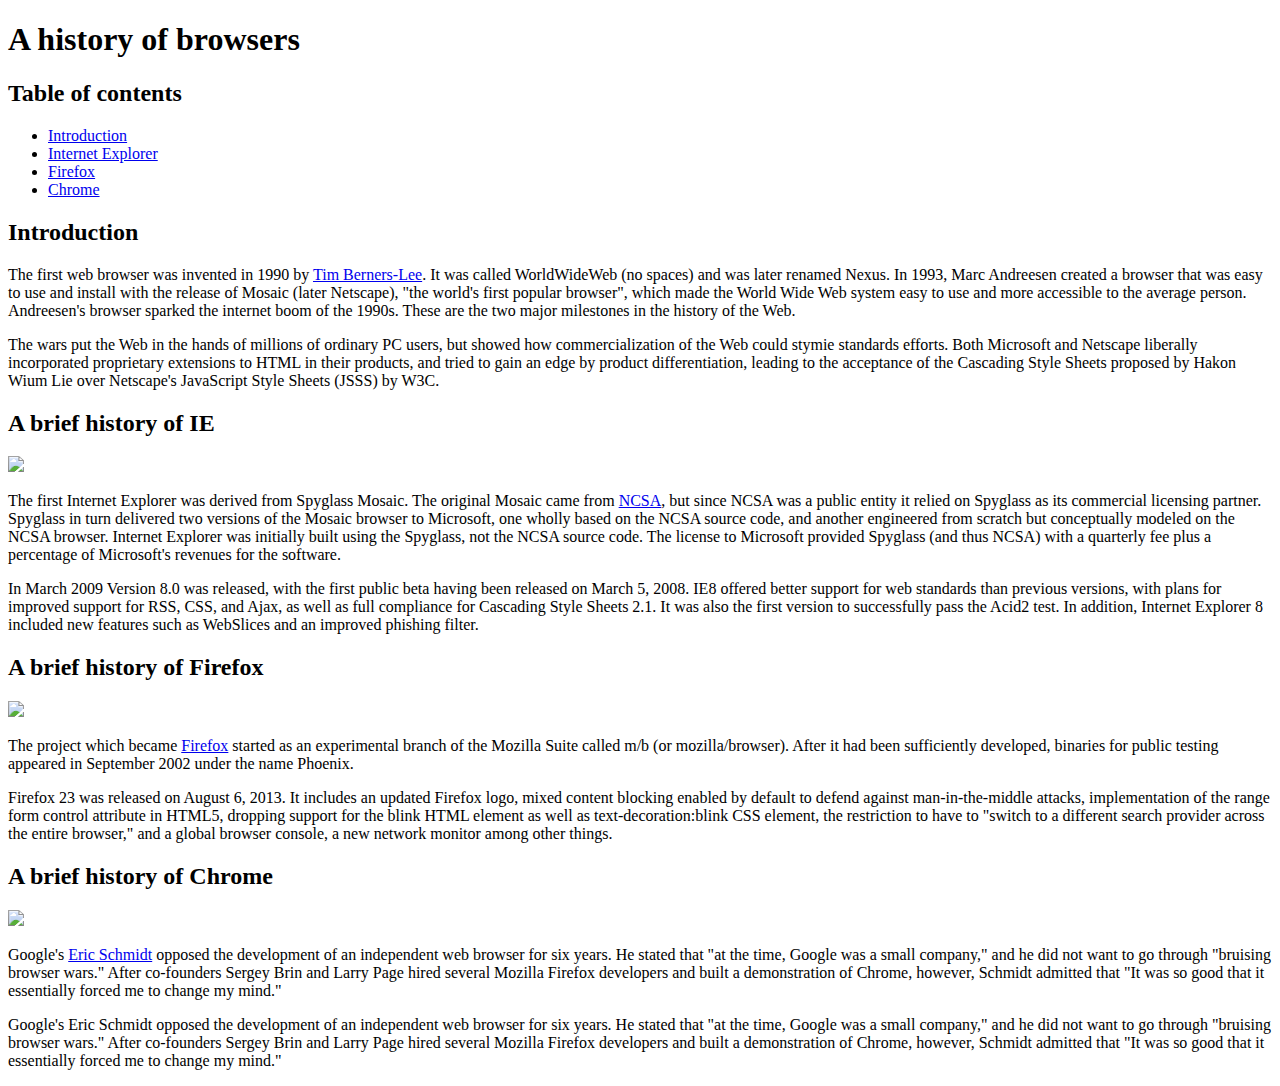
==== index.html @ 68e7dd54 "Completed WOD" ====
<!DOCTYPE html>
<html lang="en">
<head>
    <meta charset="UTF-8">
    <title>A history of browsers</title>
</head>
<body>
<h1>A history of browsers</h1>

<h2>Table of contents</h2>
<ul>
    <li><a href="#Intro">Introduction</a></li>
    <li><a href="#IE">Internet Explorer</a></li>
    <li><a href="#Firefox">Firefox</a></li>
    <li><a href="#Chrome">Chrome</a></li>
</ul>

<h2><a name="Intro">Introduction</a></h2>
<p>The first web browser was invented in 1990 by <a href="https://www.w3.org/People/Berners-Lee/">Tim Berners-Lee</a>. It was called WorldWideWeb (no spaces) and was later renamed Nexus. In 1993, Marc Andreesen created a browser that was easy to use and install with the release of Mosaic (later Netscape), "the world's first popular browser", which made the World Wide Web system easy to use and more accessible to the average person. Andreesen's browser sparked the internet boom of the 1990s. These are the two major milestones in the history of the Web.</p>

<p>The wars put the Web in the hands of millions of ordinary PC users, but showed how commercialization of the Web could stymie standards efforts. Both Microsoft and Netscape liberally incorporated proprietary extensions to HTML in their products, and tried to gain an edge by product differentiation, leading to the acceptance of the Cascading Style Sheets proposed by Hakon Wium Lie over Netscape's JavaScript Style Sheets (JSSS) by W3C.</p>

<h2><a name="IE">A brief history of IE</a></h2>
<img src="https://upload.wikimedia.org/wikipedia/en/1/10/Internet_Explorer_7_Logo.png" width="100px"/>
<p>The first Internet Explorer was derived from Spyglass Mosaic. The original Mosaic came from <a href="http://www.ncsa.illinois.edu/">NCSA</a>, but since NCSA was a public entity it relied on Spyglass as its commercial licensing partner. Spyglass in turn delivered two versions of the Mosaic browser to Microsoft, one wholly based on the NCSA source code, and another engineered from scratch but conceptually modeled on the NCSA browser. Internet Explorer was initially built using the Spyglass, not the NCSA source code. The license to Microsoft provided Spyglass (and thus NCSA) with a quarterly fee plus a percentage of Microsoft's revenues for the software.</p>

<p>In March 2009 Version 8.0 was released, with the first public beta having been released on March 5, 2008. IE8 offered better support for web standards than previous versions, with plans for improved support for RSS, CSS, and Ajax, as well as full compliance for Cascading Style Sheets 2.1. It was also the first version to successfully pass the Acid2 test. In addition, Internet Explorer 8 included new features such as WebSlices and an improved phishing filter.</p>

<h2><a name="Firefox">A brief history of Firefox</a></h2>
<img src="https://upload.wikimedia.org/wikipedia/commons/f/ff/Mozilla_Firefox_logo_2013.png" width="100px"/>
<p>The project which became <a href="https://www.mozilla.org/en-US/firefox/new/">Firefox</a> started as an experimental branch of the Mozilla Suite called m/b (or mozilla/browser). After it had been sufficiently developed, binaries for public testing appeared in September 2002 under the name Phoenix.</p>

<p>Firefox 23 was released on August 6, 2013. It includes an updated Firefox logo, mixed content blocking enabled by default to defend against man-in-the-middle attacks, implementation of the range form control attribute in HTML5, dropping support for the blink HTML element as well as text-decoration:blink CSS element, the restriction to have to "switch to a different search provider across the entire browser," and a global browser console, a new network monitor among other things.</p>

<h2><a name="Chrome">A brief history of Chrome</a></h2>
<img src="https://upload.wikimedia.org/wikipedia/commons/e/e2/Google_Chrome_icon_%282011%29.svg" width="100px"/>
<p>Google's <a href="https://en.wikipedia.org/wiki/Eric_Schmidt">Eric Schmidt</a> opposed the development of an independent web browser for six years. He stated that "at the time, Google was a small company," and he did not want to go through "bruising browser wars." After co-founders Sergey Brin and Larry Page hired several Mozilla Firefox developers and built a demonstration of Chrome, however, Schmidt admitted that "It was so good that it essentially forced me to change my mind."</p>

<p>Google's Eric Schmidt opposed the development of an independent web browser for six years. He stated that "at the time, Google was a small company," and he did not want to go through "bruising browser wars." After co-founders Sergey Brin and Larry Page hired several Mozilla Firefox developers and built a demonstration of Chrome, however, Schmidt admitted that "It was so good that it essentially forced me to change my mind."</p>

</body>
</html>
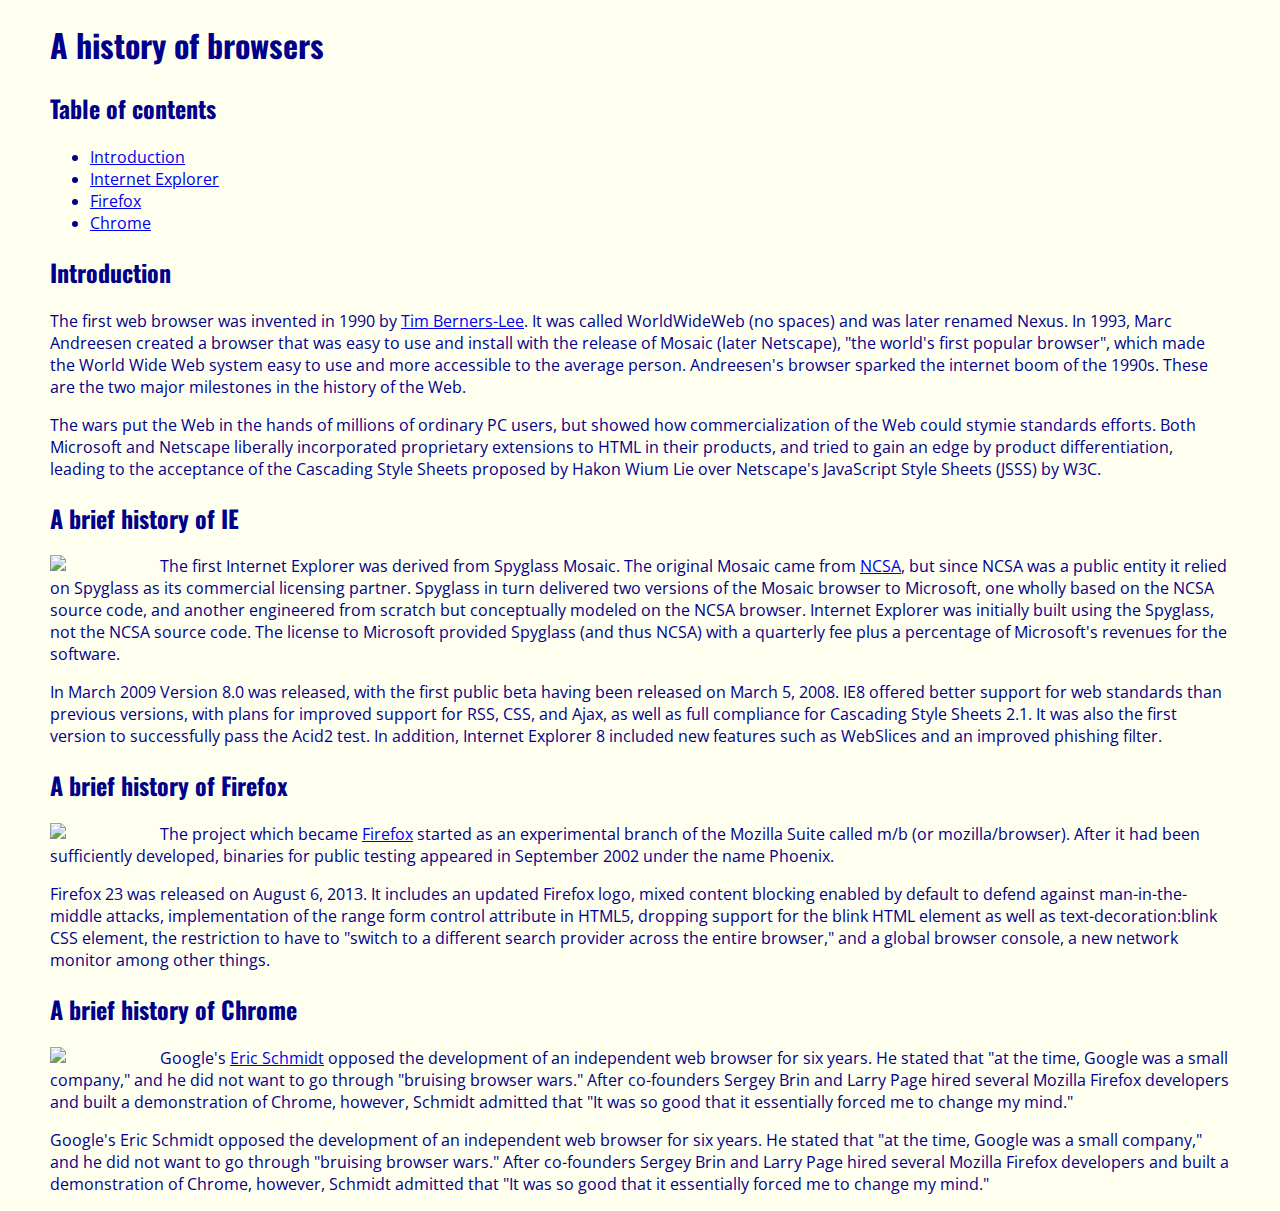
==== commit 719c9267: "Finished browserhistory2" ====
--- a/index.html
+++ b/index.html
@@ -3,6 +3,8 @@
 <head>
     <meta charset="UTF-8">
     <title>A history of browsers</title>
+    <link rel="stylesheet" href="style.css"/>
+    <link rel="stylesheet" type="text/css" href="http://fonts.googleapis.com/css?family=Oswald|Open+Sans">
 </head>
 <body>
 <h1>A history of browsers</h1>
@@ -37,6 +39,5 @@
 <p>Google's <a href="https://en.wikipedia.org/wiki/Eric_Schmidt">Eric Schmidt</a> opposed the development of an independent web browser for six years. He stated that "at the time, Google was a small company," and he did not want to go through "bruising browser wars." After co-founders Sergey Brin and Larry Page hired several Mozilla Firefox developers and built a demonstration of Chrome, however, Schmidt admitted that "It was so good that it essentially forced me to change my mind."</p>
 
 <p>Google's Eric Schmidt opposed the development of an independent web browser for six years. He stated that "at the time, Google was a small company," and he did not want to go through "bruising browser wars." After co-founders Sergey Brin and Larry Page hired several Mozilla Firefox developers and built a demonstration of Chrome, however, Schmidt admitted that "It was so good that it essentially forced me to change my mind."</p>
-
 </body>
 </html>--- a/style.css
+++ b/style.css
@@ -0,0 +1,13 @@
+body{
+    font-family: 'Open Sans', sans-serif;
+    color: darkblue;
+    margin: 10px 50px 10px 50px;
+    background-color: ivory;
+}
+h1, h2{
+    font-family: 'Oswald', sans-serif;
+}
+img{
+    float: left;
+    margin-right: 10px;
+}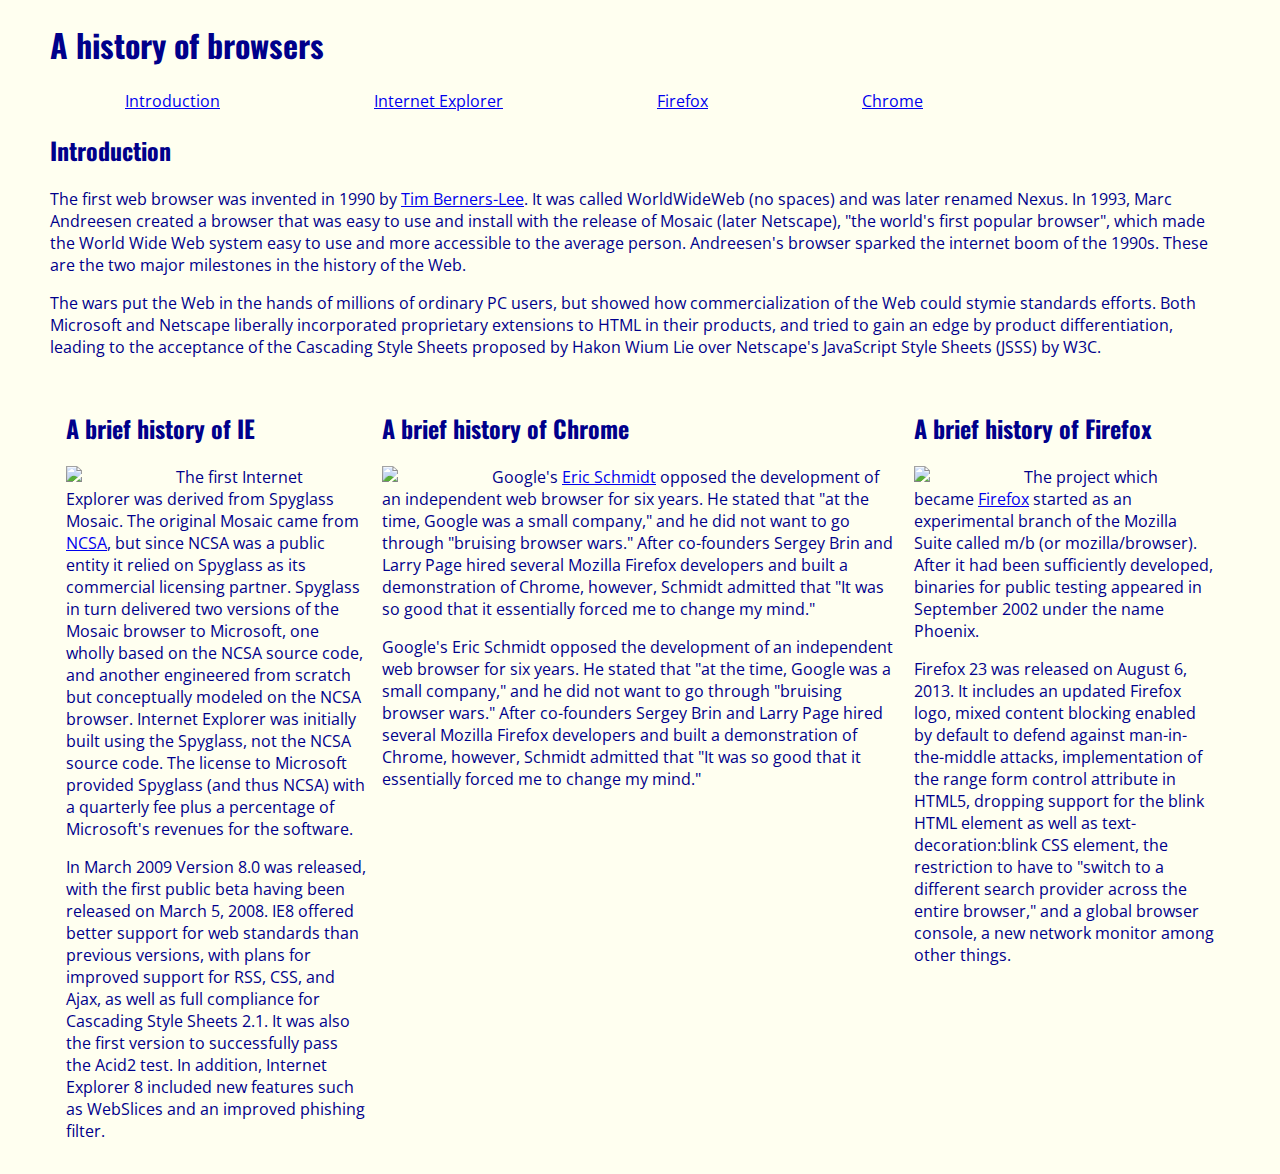
==== commit ee0d201e: "Finished broswerhistory3" ====
--- a/index.html
+++ b/index.html
@@ -9,35 +9,36 @@
 <body>
 <h1>A history of browsers</h1>
 
-<h2>Table of contents</h2>
-<ul>
+<div id="navBar"><ul>
     <li><a href="#Intro">Introduction</a></li>
     <li><a href="#IE">Internet Explorer</a></li>
     <li><a href="#Firefox">Firefox</a></li>
     <li><a href="#Chrome">Chrome</a></li>
-</ul>
+</ul></div>
 
 <h2><a name="Intro">Introduction</a></h2>
 <p>The first web browser was invented in 1990 by <a href="https://www.w3.org/People/Berners-Lee/">Tim Berners-Lee</a>. It was called WorldWideWeb (no spaces) and was later renamed Nexus. In 1993, Marc Andreesen created a browser that was easy to use and install with the release of Mosaic (later Netscape), "the world's first popular browser", which made the World Wide Web system easy to use and more accessible to the average person. Andreesen's browser sparked the internet boom of the 1990s. These are the two major milestones in the history of the Web.</p>
 
 <p>The wars put the Web in the hands of millions of ordinary PC users, but showed how commercialization of the Web could stymie standards efforts. Both Microsoft and Netscape liberally incorporated proprietary extensions to HTML in their products, and tried to gain an edge by product differentiation, leading to the acceptance of the Cascading Style Sheets proposed by Hakon Wium Lie over Netscape's JavaScript Style Sheets (JSSS) by W3C.</p>
 
-<h2><a name="IE">A brief history of IE</a></h2>
-<img src="https://upload.wikimedia.org/wikipedia/en/1/10/Internet_Explorer_7_Logo.png" width="100px"/>
+<div class="left"><h2><a name="IE">A brief history of IE</a></h2>
+    <img src="https://upload.wikimedia.org/wikipedia/en/1/10/Internet_Explorer_7_Logo.png" width="100px"/>
+
 <p>The first Internet Explorer was derived from Spyglass Mosaic. The original Mosaic came from <a href="http://www.ncsa.illinois.edu/">NCSA</a>, but since NCSA was a public entity it relied on Spyglass as its commercial licensing partner. Spyglass in turn delivered two versions of the Mosaic browser to Microsoft, one wholly based on the NCSA source code, and another engineered from scratch but conceptually modeled on the NCSA browser. Internet Explorer was initially built using the Spyglass, not the NCSA source code. The license to Microsoft provided Spyglass (and thus NCSA) with a quarterly fee plus a percentage of Microsoft's revenues for the software.</p>
 
-<p>In March 2009 Version 8.0 was released, with the first public beta having been released on March 5, 2008. IE8 offered better support for web standards than previous versions, with plans for improved support for RSS, CSS, and Ajax, as well as full compliance for Cascading Style Sheets 2.1. It was also the first version to successfully pass the Acid2 test. In addition, Internet Explorer 8 included new features such as WebSlices and an improved phishing filter.</p>
+<p>In March 2009 Version 8.0 was released, with the first public beta having been released on March 5, 2008. IE8 offered better support for web standards than previous versions, with plans for improved support for RSS, CSS, and Ajax, as well as full compliance for Cascading Style Sheets 2.1. It was also the first version to successfully pass the Acid2 test. In addition, Internet Explorer 8 included new features such as WebSlices and an improved phishing filter.</p></div>
 
-<h2><a name="Firefox">A brief history of Firefox</a></h2>
+<div class="right"><h2><a name="Firefox">A brief history of Firefox</a></h2>
 <img src="https://upload.wikimedia.org/wikipedia/commons/f/ff/Mozilla_Firefox_logo_2013.png" width="100px"/>
+
 <p>The project which became <a href="https://www.mozilla.org/en-US/firefox/new/">Firefox</a> started as an experimental branch of the Mozilla Suite called m/b (or mozilla/browser). After it had been sufficiently developed, binaries for public testing appeared in September 2002 under the name Phoenix.</p>
 
-<p>Firefox 23 was released on August 6, 2013. It includes an updated Firefox logo, mixed content blocking enabled by default to defend against man-in-the-middle attacks, implementation of the range form control attribute in HTML5, dropping support for the blink HTML element as well as text-decoration:blink CSS element, the restriction to have to "switch to a different search provider across the entire browser," and a global browser console, a new network monitor among other things.</p>
+<p>Firefox 23 was released on August 6, 2013. It includes an updated Firefox logo, mixed content blocking enabled by default to defend against man-in-the-middle attacks, implementation of the range form control attribute in HTML5, dropping support for the blink HTML element as well as text-decoration:blink CSS element, the restriction to have to "switch to a different search provider across the entire browser," and a global browser console, a new network monitor among other things.</p></div>
 
-<h2><a name="Chrome">A brief history of Chrome</a></h2>
+<div class="center"><h2><a name="Chrome">A brief history of Chrome</a></h2>
 <img src="https://upload.wikimedia.org/wikipedia/commons/e/e2/Google_Chrome_icon_%282011%29.svg" width="100px"/>
 <p>Google's <a href="https://en.wikipedia.org/wiki/Eric_Schmidt">Eric Schmidt</a> opposed the development of an independent web browser for six years. He stated that "at the time, Google was a small company," and he did not want to go through "bruising browser wars." After co-founders Sergey Brin and Larry Page hired several Mozilla Firefox developers and built a demonstration of Chrome, however, Schmidt admitted that "It was so good that it essentially forced me to change my mind."</p>
 
-<p>Google's Eric Schmidt opposed the development of an independent web browser for six years. He stated that "at the time, Google was a small company," and he did not want to go through "bruising browser wars." After co-founders Sergey Brin and Larry Page hired several Mozilla Firefox developers and built a demonstration of Chrome, however, Schmidt admitted that "It was so good that it essentially forced me to change my mind."</p>
+<p>Google's Eric Schmidt opposed the development of an independent web browser for six years. He stated that "at the time, Google was a small company," and he did not want to go through "bruising browser wars." After co-founders Sergey Brin and Larry Page hired several Mozilla Firefox developers and built a demonstration of Chrome, however, Schmidt admitted that "It was so good that it essentially forced me to change my mind."</p></div>
 </body>
 </html>--- a/style.css
+++ b/style.css
@@ -4,10 +4,45 @@
     margin: 10px 50px 10px 50px;
     background-color: ivory;
 }
+
+#navBar ul{
+    list-style-type: none;
+    margin: 0;
+    padding: 0;
+}
+
+#navBar li{
+    display: inline;
+}
+
+#navBar a{
+    margin-left: 75px;
+    margin-right: 75px;
+}
+
 h1, h2{
     font-family: 'Oswald', sans-serif;
 }
+
 img{
     float: left;
     margin-right: 10px;
+}
+
+.left{
+    float: left;
+    width: 300px;
+    padding: 1em;
+}
+
+.right{
+    float: right;
+    width: 300px;
+    padding: 1em;
+}
+
+.center{
+    margin-left: 300px;
+    margin-right: 300px;
+    padding: 1em;
 }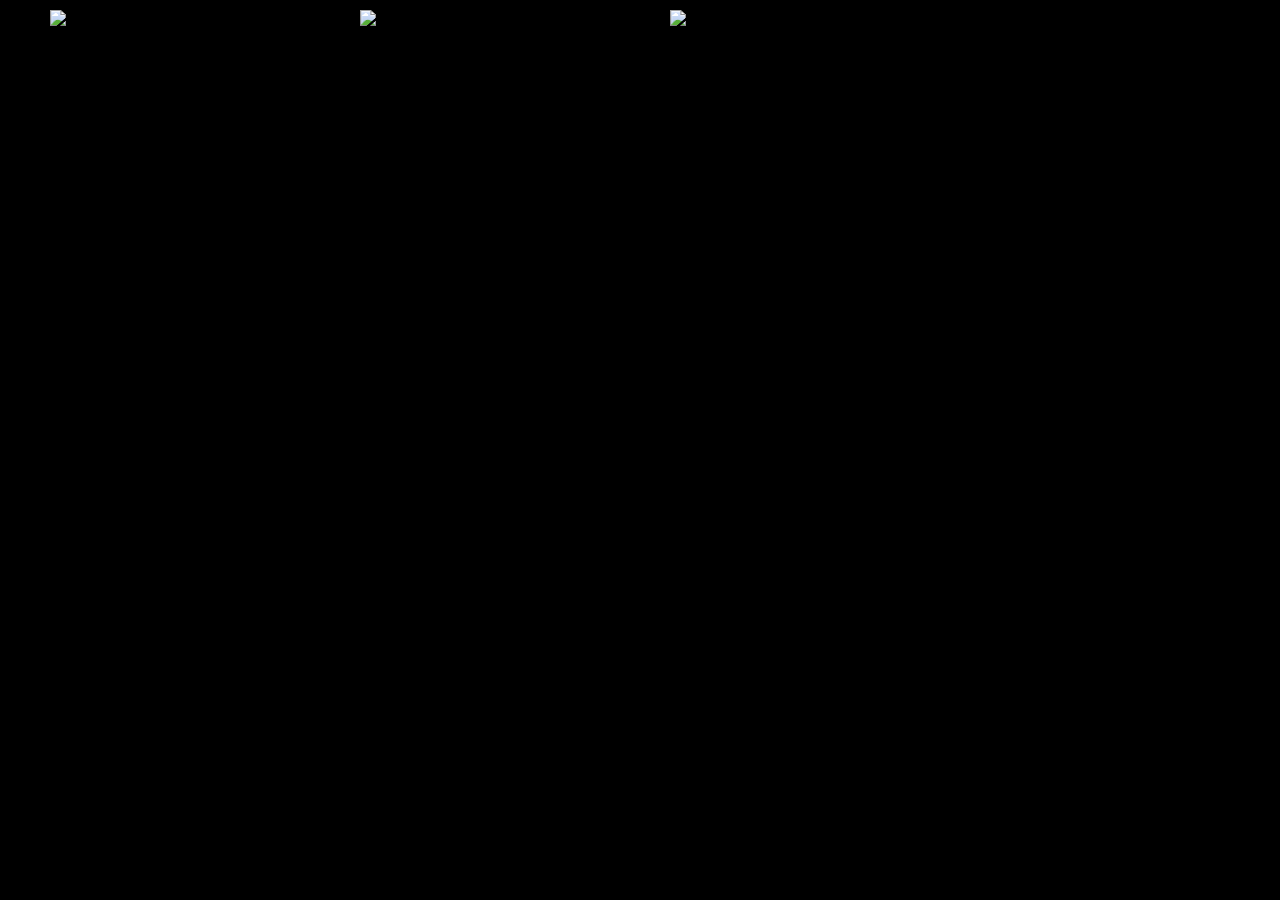
==== commit d873f98d: "Final commit" ====
--- a/index.html
+++ b/index.html
@@ -2,43 +2,14 @@
 <html lang="en">
 <head>
     <meta charset="UTF-8">
-    <title>A history of browsers</title>
     <link rel="stylesheet" href="style.css"/>
     <link rel="stylesheet" type="text/css" href="http://fonts.googleapis.com/css?family=Oswald|Open+Sans">
 </head>
 <body>
-<h1>A history of browsers</h1>
-
-<div id="navBar"><ul>
-    <li><a href="#Intro">Introduction</a></li>
-    <li><a href="#IE">Internet Explorer</a></li>
-    <li><a href="#Firefox">Firefox</a></li>
-    <li><a href="#Chrome">Chrome</a></li>
-</ul></div>
-
-<h2><a name="Intro">Introduction</a></h2>
-<p>The first web browser was invented in 1990 by <a href="https://www.w3.org/People/Berners-Lee/">Tim Berners-Lee</a>. It was called WorldWideWeb (no spaces) and was later renamed Nexus. In 1993, Marc Andreesen created a browser that was easy to use and install with the release of Mosaic (later Netscape), "the world's first popular browser", which made the World Wide Web system easy to use and more accessible to the average person. Andreesen's browser sparked the internet boom of the 1990s. These are the two major milestones in the history of the Web.</p>
-
-<p>The wars put the Web in the hands of millions of ordinary PC users, but showed how commercialization of the Web could stymie standards efforts. Both Microsoft and Netscape liberally incorporated proprietary extensions to HTML in their products, and tried to gain an edge by product differentiation, leading to the acceptance of the Cascading Style Sheets proposed by Hakon Wium Lie over Netscape's JavaScript Style Sheets (JSSS) by W3C.</p>
-
-<div class="left"><h2><a name="IE">A brief history of IE</a></h2>
-    <img src="https://upload.wikimedia.org/wikipedia/en/1/10/Internet_Explorer_7_Logo.png" width="100px"/>
-
-<p>The first Internet Explorer was derived from Spyglass Mosaic. The original Mosaic came from <a href="http://www.ncsa.illinois.edu/">NCSA</a>, but since NCSA was a public entity it relied on Spyglass as its commercial licensing partner. Spyglass in turn delivered two versions of the Mosaic browser to Microsoft, one wholly based on the NCSA source code, and another engineered from scratch but conceptually modeled on the NCSA browser. Internet Explorer was initially built using the Spyglass, not the NCSA source code. The license to Microsoft provided Spyglass (and thus NCSA) with a quarterly fee plus a percentage of Microsoft's revenues for the software.</p>
-
-<p>In March 2009 Version 8.0 was released, with the first public beta having been released on March 5, 2008. IE8 offered better support for web standards than previous versions, with plans for improved support for RSS, CSS, and Ajax, as well as full compliance for Cascading Style Sheets 2.1. It was also the first version to successfully pass the Acid2 test. In addition, Internet Explorer 8 included new features such as WebSlices and an improved phishing filter.</p></div>
-
-<div class="right"><h2><a name="Firefox">A brief history of Firefox</a></h2>
-<img src="https://upload.wikimedia.org/wikipedia/commons/f/ff/Mozilla_Firefox_logo_2013.png" width="100px"/>
-
-<p>The project which became <a href="https://www.mozilla.org/en-US/firefox/new/">Firefox</a> started as an experimental branch of the Mozilla Suite called m/b (or mozilla/browser). After it had been sufficiently developed, binaries for public testing appeared in September 2002 under the name Phoenix.</p>
-
-<p>Firefox 23 was released on August 6, 2013. It includes an updated Firefox logo, mixed content blocking enabled by default to defend against man-in-the-middle attacks, implementation of the range form control attribute in HTML5, dropping support for the blink HTML element as well as text-decoration:blink CSS element, the restriction to have to "switch to a different search provider across the entire browser," and a global browser console, a new network monitor among other things.</p></div>
-
-<div class="center"><h2><a name="Chrome">A brief history of Chrome</a></h2>
-<img src="https://upload.wikimedia.org/wikipedia/commons/e/e2/Google_Chrome_icon_%282011%29.svg" width="100px"/>
-<p>Google's <a href="https://en.wikipedia.org/wiki/Eric_Schmidt">Eric Schmidt</a> opposed the development of an independent web browser for six years. He stated that "at the time, Google was a small company," and he did not want to go through "bruising browser wars." After co-founders Sergey Brin and Larry Page hired several Mozilla Firefox developers and built a demonstration of Chrome, however, Schmidt admitted that "It was so good that it essentially forced me to change my mind."</p>
-
-<p>Google's Eric Schmidt opposed the development of an independent web browser for six years. He stated that "at the time, Google was a small company," and he did not want to go through "bruising browser wars." After co-founders Sergey Brin and Larry Page hired several Mozilla Firefox developers and built a demonstration of Chrome, however, Schmidt admitted that "It was so good that it essentially forced me to change my mind."</p></div>
+<div class = "browser">
+<a href = "firefox.html"><img src="https://upload.wikimedia.org/wikipedia/commons/f/ff/Mozilla_Firefox_logo_2013.png" width="300px"/></a>
+<a href="chrome.html"><img src="https://upload.wikimedia.org/wikipedia/commons/e/e2/Google_Chrome_icon_%282011%29.svg" width="300px"/></a>
+<a href="ie.html"><img src="https://upload.wikimedia.org/wikipedia/en/1/10/Internet_Explorer_7_Logo.png" width="300px"/></a>
+</div>
 </body>
 </html>--- a/style.css
+++ b/style.css
@@ -1,23 +1,11 @@
 body{
     font-family: 'Open Sans', sans-serif;
-    color: darkblue;
+    color: white;
     margin: 10px 50px 10px 50px;
-    background-color: ivory;
+    background-color: black;
 }
-
-#navBar ul{
-    list-style-type: none;
-    margin: 0;
-    padding: 0;
-}
-
-#navBar li{
-    display: inline;
-}
-
-#navBar a{
-    margin-left: 75px;
-    margin-right: 75px;
+.browser{
+    float: left;
 }
 
 h1, h2{
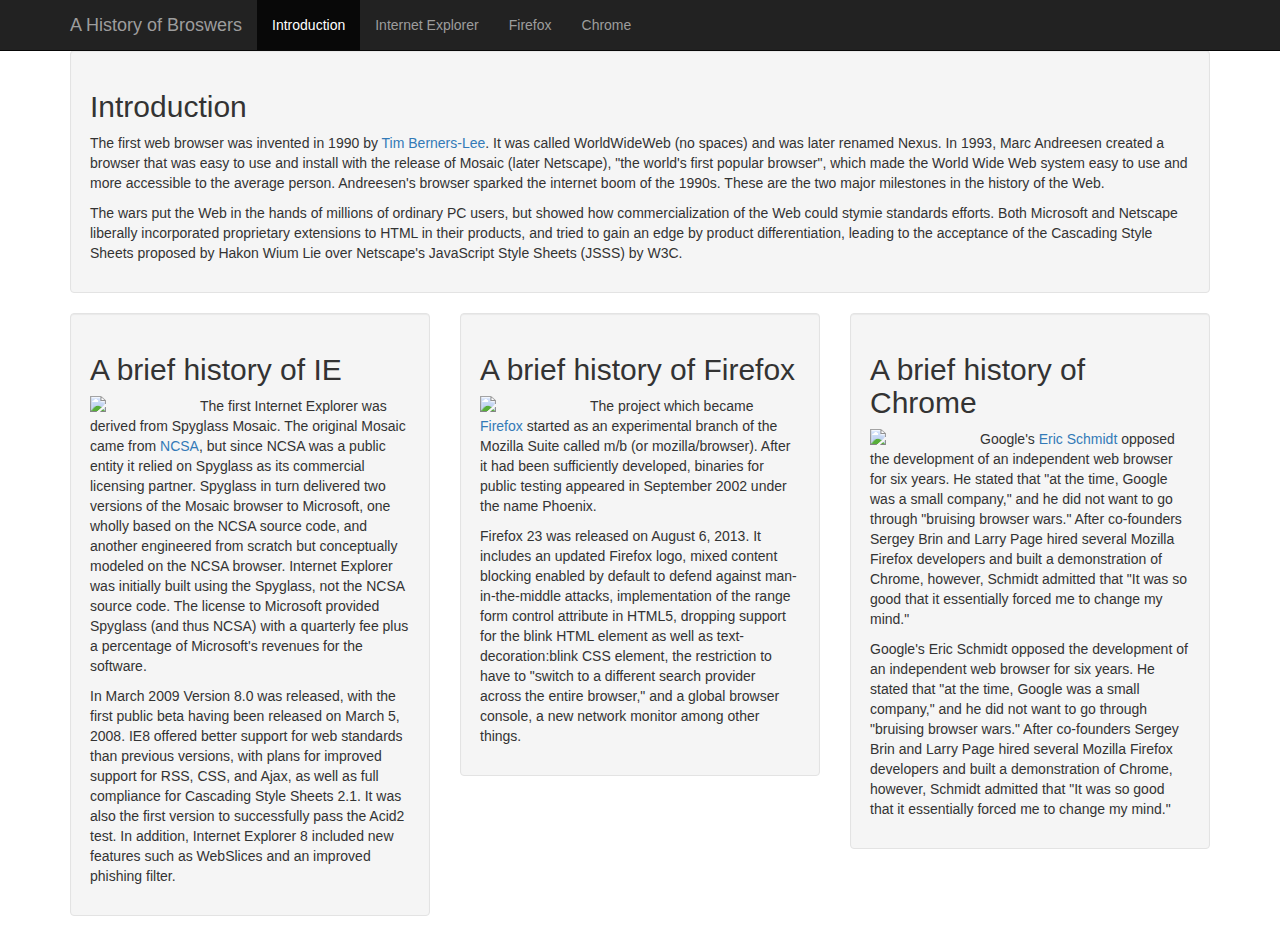
==== commit feee8b3d: "Finished bootstrap BrowserHistory" ====
--- a/index.html
+++ b/index.html
@@ -1,15 +1,87 @@
 <!DOCTYPE html>
-<html lang="en">
+<html>
 <head>
-    <meta charset="UTF-8">
-    <link rel="stylesheet" href="style.css"/>
-    <link rel="stylesheet" type="text/css" href="http://fonts.googleapis.com/css?family=Oswald|Open+Sans">
+<title>A History of Broswers</title>
+<meta name="viewport" content="width=device-width, initial-scale=1.0">
+<link rel="stylesheet" href="http://maxcdn.bootstrapcdn.com/bootstrap/3.3.2/css/bootstrap.min.css">
+
+<!--  Load site-specific customizations after bootstrap. -->
+<link rel="stylesheet" href="style.css">
+
+<!-- HTML5 shim and Respond.js IE8 support of HTML5 elements and media queries -->
+<!--[if lt IE 9]>
+  <script src="http://cdnjs.cloudflare.com/ajax/libs/html5shiv/3.7.2/html5shiv.js"></script>
+  <script src="http://cdnjs.cloudflare.com/ajax/libs/respond.js/1.4.2/respond.js"></script>
+<![endif]-->
 </head>
 <body>
-<div class = "browser">
-<a href = "firefox.html"><img src="https://upload.wikimedia.org/wikipedia/commons/f/ff/Mozilla_Firefox_logo_2013.png" width="300px"/></a>
-<a href="chrome.html"><img src="https://upload.wikimedia.org/wikipedia/commons/e/e2/Google_Chrome_icon_%282011%29.svg" width="300px"/></a>
-<a href="ie.html"><img src="https://upload.wikimedia.org/wikipedia/en/1/10/Internet_Explorer_7_Logo.png" width="300px"/></a>
-</div>
+
+  <!-- Responsive navbar -->
+  <div class="navbar navbar-inverse navbar-fixed-top" role="navigation">
+    <div class="container">
+      <div class="navbar-header">
+        <button type="button" class="navbar-toggle" data-toggle="collapse" data-target=".navbar-collapse">
+          <!--  Display three horizontal lines when navbar collapsed. -->
+          <span class="icon-bar"></span> <span class="icon-bar"></span> <span class="icon-bar"></span>
+        </button>
+        <a class="navbar-brand" href="#">A History of Broswers</a>
+      </div>
+      <div class="collapse navbar-collapse">
+        <ul class="nav navbar-nav">
+          <li class="active"><a href="#Intro">Introduction</a></li>
+          <li><a href="#IE">Internet Explorer</a></li>
+          <li><a href="#Firefox">Firefox</a></li>
+          <li><a href="#Chrome">Chrome</a></li>
+        </ul>
+      </div>
+    </div>
+  </div>
+  
+  <div class="container">
+    <div class="well">
+      <h2><a name="Intro"></a>Introduction</h2>
+      <p>The first web browser was invented in 1990 by <a href="https://www.w3.org/People/Berners-Lee/">Tim Berners-Lee</a>. It was called WorldWideWeb (no spaces) and was later renamed Nexus. In 1993, Marc Andreesen created a browser that was easy to use and install with the release of Mosaic (later Netscape), "the world's first popular browser", which made the World Wide Web system easy to use and more accessible to the average person. Andreesen's browser sparked the internet boom of the 1990s. These are the two major milestones in the history of the Web.</p>
+
+      <p>The wars put the Web in the hands of millions of ordinary PC users, but showed how commercialization of the Web could stymie standards efforts. Both Microsoft and Netscape liberally incorporated proprietary extensions to HTML in their products, and tried to gain an edge by product differentiation, leading to the acceptance of the Cascading Style Sheets proposed by Hakon Wium Lie over Netscape's JavaScript Style Sheets (JSSS) by W3C.</p>
+    </div>
+    <div class="row">
+      <div class="col-sm-4">
+        <div class="well">
+          <h2><a name="IE"></a>A brief history of IE</h2>
+          <img src="https://upload.wikimedia.org/wikipedia/en/1/10/Internet_Explorer_7_Logo.png" width="100px"/>
+
+          <p>The first Internet Explorer was derived from Spyglass Mosaic. The original Mosaic came from <a href="http://www.ncsa.illinois.edu/">NCSA</a>, but since NCSA was a public entity it relied on Spyglass as its commercial licensing partner. Spyglass in turn delivered two versions of the Mosaic browser to Microsoft, one wholly based on the NCSA source code, and another engineered from scratch but conceptually modeled on the NCSA browser. Internet Explorer was initially built using the Spyglass, not the NCSA source code. The license to Microsoft provided Spyglass (and thus NCSA) with a quarterly fee plus a percentage of Microsoft's revenues for the software.</p>
+
+          <p>In March 2009 Version 8.0 was released, with the first public beta having been released on March 5, 2008. IE8 offered better support for web standards than previous versions, with plans for improved support for RSS, CSS, and Ajax, as well as full compliance for Cascading Style Sheets 2.1. It was also the first version to successfully pass the Acid2 test. In addition, Internet Explorer 8 included new features such as WebSlices and an improved phishing filter.</p>
+        </div>
+      </div>
+
+      <div class="col-sm-4">
+        <div class="well">
+          <h2><a name="Firefox"></a>A brief history of Firefox</h2>
+          <img src="https://upload.wikimedia.org/wikipedia/commons/f/ff/Mozilla_Firefox_logo_2013.png" width="100px"/>
+
+          <p>The project which became <a href="https://www.mozilla.org/en-US/firefox/new/">Firefox</a> started as an experimental branch of the Mozilla Suite called m/b (or mozilla/browser). After it had been sufficiently developed, binaries for public testing appeared in September 2002 under the name Phoenix.</p>
+
+          <p>Firefox 23 was released on August 6, 2013. It includes an updated Firefox logo, mixed content blocking enabled by default to defend against man-in-the-middle attacks, implementation of the range form control attribute in HTML5, dropping support for the blink HTML element as well as text-decoration:blink CSS element, the restriction to have to "switch to a different search provider across the entire browser," and a global browser console, a new network monitor among other things.</p>
+        </div>
+      </div>
+
+      <div class="col-sm-4">
+        <div class="well">
+          <h2><a name="Chrome"></a>A brief history of Chrome</h2>
+          <img src="https://upload.wikimedia.org/wikipedia/commons/e/e2/Google_Chrome_icon_%282011%29.svg" width="100px"/>
+          <p>Google's <a href="https://en.wikipedia.org/wiki/Eric_Schmidt">Eric Schmidt</a> opposed the development of an independent web browser for six years. He stated that "at the time, Google was a small company," and he did not want to go through "bruising browser wars." After co-founders Sergey Brin and Larry Page hired several Mozilla Firefox developers and built a demonstration of Chrome, however, Schmidt admitted that "It was so good that it essentially forced me to change my mind."</p>
+
+          <p>Google's Eric Schmidt opposed the development of an independent web browser for six years. He stated that "at the time, Google was a small company," and he did not want to go through "bruising browser wars." After co-founders Sergey Brin and Larry Page hired several Mozilla Firefox developers and built a demonstration of Chrome, however, Schmidt admitted that "It was so good that it essentially forced me to change my mind."</p>
+        </div>
+      </div>
+
+    </div>
+  </div>
+
+  <!-- Load Bootstrap JavaScript components -->
+  <script src="http://code.jquery.com/jquery.min.js"></script>
+  <script src="http://netdna.bootstrapcdn.com/bootstrap/3.3.2/js/bootstrap.min.js"></script>
 </body>
-</html>+</html>
--- a/style.css
+++ b/style.css
@@ -1,36 +1,14 @@
-body{
-    font-family: 'Open Sans', sans-serif;
-    color: white;
-    margin: 10px 50px 10px 50px;
-    background-color: black;
-}
-.browser{
-    float: left;
+body {
+  padding-top: 50px;  /* Move body of page below navbar. */
 }
 
-h1, h2{
-    font-family: 'Oswald', sans-serif;
+.page-content {
+  padding: 10px;
+  text-align: center;
 }
 
-img{
-    float: left;
-    margin-right: 10px;
+img {
+  float: left;
+  margin-right: 10px;
 }
 
-.left{
-    float: left;
-    width: 300px;
-    padding: 1em;
-}
-
-.right{
-    float: right;
-    width: 300px;
-    padding: 1em;
-}
-
-.center{
-    margin-left: 300px;
-    margin-right: 300px;
-    padding: 1em;
-}